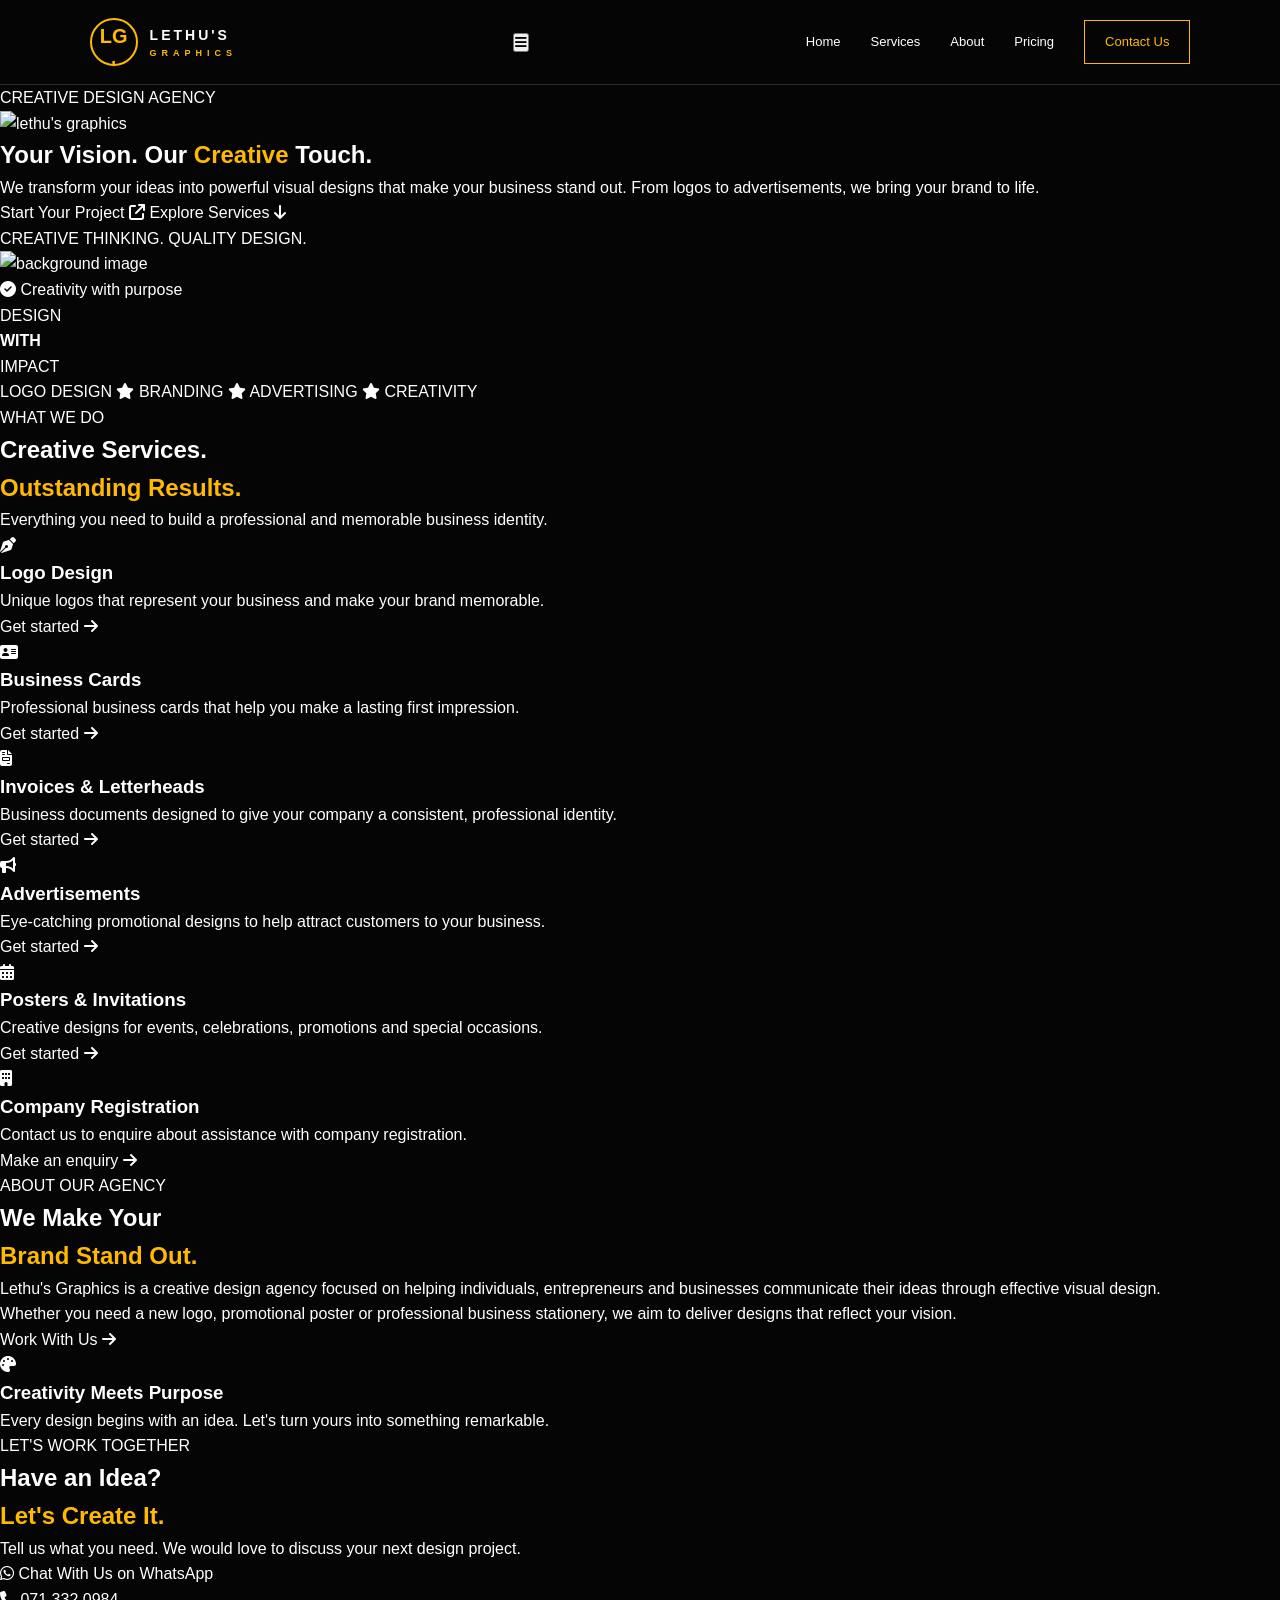
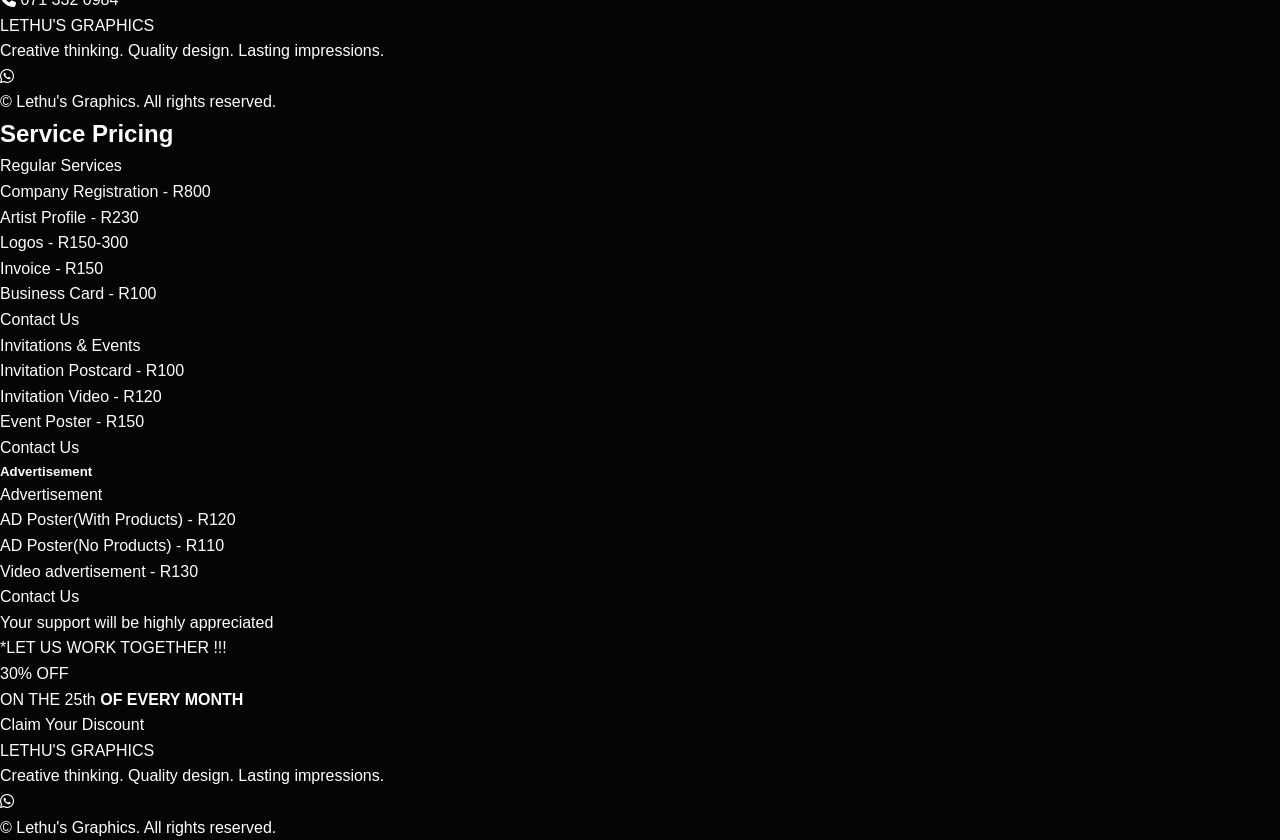
==== index2.html @ 7c23e4d8 "Create index2.html" ====
<!DOCTYPE html>
<html lang="en">
<head>
    <meta charset="UTF-8">
    <meta name="viewport" content="width=device-width, initial-scale=1.0">

    <title>Lethu's Graphics | Creative Design Agency</title>

    <link rel="stylesheet" href="index.css">
    <script src="index.js" defer></script>

    <link
        rel="stylesheet"
        href="https://cdnjs.cloudflare.com/ajax/libs/font-awesome/6.7.2/css/all.min.css"
    >
    

</head>

<body>

    <!-- NAVIGATION BAR -->
    <header class="navbar" id = "navbar">

        <a href="#home" class="logo">
            <span class="logo-icon">LG<span class="gold">'</span></span>

            <span class="logo-text">
                LETHU'S
                <small>GRAPHICS</small>
            </span>
        </a>

        <button class="menu-toggle" id="menuToggle"
                aria-label="Toggle navigation"
                aria-expanded="false">
            <i class="fas fa-bars"></i>
        </button>

        <nav class="nav-links" id="navLinks">
            <a href="#home" data-page = "home">Home</a>
            <a href="#services" data-page = "services" >Services</a>
            <a href="#about" data-page = "about" >About</a>
            <a href="#pricing" data-page = "pricing" >Pricing</a>
            <a href="#contact" data-page = "contact" class="contact-btn">Contact Us</a>
        </nav>

    </header>


    <!-- HOME / HERO SECTION -->
    <section class="hero page active" id="home">

        <div class="hero-content hero-design">

            <p class="subtitle">
                <span class="font"> CREATIVE DESIGN AGENCY </span> <br>
                <img  class="img" src="images_lethu.jpg/IMG-20261117-WA0008.jpg" alt="lethu's graphics">
            </p>

            <h1>
                Your Vision.
                Our <span>Creative</span>
                Touch.
            </h1>

            <p class="hero-description">
                We transform your ideas into powerful visual designs
                that make your business stand out. From logos to
                advertisements, we bring your brand to life.
            </p>

            <div class="hero-buttons">

                <a href="#contact" class="btn btn-gold hero-buttons">
                    Start Your Project
                    <i class="fas fa-arrow-up-right-from-square"></i>
                </a>

                <a href="#services" class="btn btn-outline">
                    Explore Services
                    <i class="fas fa-arrow-down"></i>
                </a>

            </div>

            <div class="hero-footer">
                <span class="line"></span>
                CREATIVE THINKING. QUALITY DESIGN.
            </div>

        </div>


        <!-- DESIGNER IMAGE -->
        <div class="img-hero">

            <div class="image-frame">
                <img src="images_lethu.jpg/IMG-20261117-WA0007.jpg"
                     alt="background image" class="banner-img">
            </div>

            <div class="image-label">
                <i class="fas fa-circle-check"></i>
                Creativity with purpose
            </div>

            <div class="image-badge">
                DESIGN<br>
                <strong>WITH</strong><br>
                IMPACT
            </div>

        </div>

    </section>


    <!-- BRAND VALUES -->
    <section class="brand-strip">

        <span>LOGO DESIGN</span>
        <i class="fas fa-star"></i>

        <span>BRANDING</span>
        <i class="fas fa-star"></i>

        <span>ADVERTISING</span>
        <i class="fas fa-star"></i>

        <span>CREATIVITY</span>

    </section>


    <!-- SERVICES SECTION -->
    <section class="services section page" id="services">

        <div class="section-heading">

            <p class="subtitle">
                <span></span> WHAT WE DO
            </p>

            <h2>
                Creative Services.<br>
                <span>Outstanding Results.</span>
            </h2>

            <p>
                Everything you need to build a professional and
                memorable business identity.
            </p>

        </div>


        <div class="services-grid">

            <div class="service-card">
                <div class="service-icon">
                    <i class="fas fa-pen-nib"></i>
                </div>

                <h3>Logo Design</h3>

                <p>
                    Unique logos that represent your business
                    and make your brand memorable.
                </p>

                <a href="#contact">
                    Get started <i class="fas fa-arrow-right"></i>
                </a>
            </div>


            <div class="service-card">
                <div class="service-icon">
                    <i class="fas fa-address-card"></i>
                </div>

                <h3>Business Cards</h3>

                <p>
                    Professional business cards that help you
                    make a lasting first impression.
                </p>

                <a href="#contact">
                    Get started <i class="fas fa-arrow-right"></i>
                </a>
            </div>


            <div class="service-card">
                <div class="service-icon">
                    <i class="fas fa-file-invoice"></i>
                </div>

                <h3>Invoices & Letterheads</h3>

                <p>
                    Business documents designed to give your
                    company a consistent, professional identity.
                </p>

                <a href="#contact">
                    Get started <i class="fas fa-arrow-right"></i>
                </a>
            </div>


            <div class="service-card">
                <div class="service-icon">
                    <i class="fas fa-bullhorn"></i>
                </div>

                <h3>Advertisements</h3>

                <p>
                    Eye-catching promotional designs to help
                    attract customers to your business.
                </p>

                <a href="#contact">
                    Get started <i class="fas fa-arrow-right"></i>
                </a>
            </div>


            <div class="service-card">
                <div class="service-icon">
                    <i class="fas fa-calendar-days"></i>
                </div>

                <h3>Posters & Invitations</h3>

                <p>
                    Creative designs for events, celebrations,
                    promotions and special occasions.
                </p>

                <a href="#contact">
                    Get started <i class="fas fa-arrow-right"></i>
                </a>
            </div>


            <div class="service-card">
                <div class="service-icon">
                    <i class="fas fa-building"></i>
                </div>

                <h3>Company Registration</h3>

                <p>
                    Contact us to enquire about assistance
                    with company registration.
                </p>

                <a href="#contact">
                    Make an enquiry <i class="fas fa-arrow-right"></i>
                </a>
            </div>

        </div>

    </section>


    <!-- ABOUT SECTION -->
    <section class="about section page" id="about">

        <div class="about-content">

            <p class="subtitle">
                <span></span> ABOUT OUR AGENCY
            </p>

            <h2>
                We Make Your<br>
                <span>Brand Stand Out.</span>
            </h2>

            <p>
                Lethu's Graphics is a creative design agency focused
                on helping individuals, entrepreneurs and businesses
                communicate their ideas through effective visual design.
            </p>

            <p>
                Whether you need a new logo, promotional poster or
                professional business stationery, we aim to deliver
                designs that reflect your vision.
            </p>

            <a href="#contact" class="btn btn-gold">
                Work With Us
                <i class="fas fa-arrow-right"></i>
            </a>

        </div>

        <div class="about-card">
            <i class="fas fa-palette"></i>

            <h3>Creativity Meets Purpose</h3>

            <p>
                Every design begins with an idea.
                Let's turn yours into something remarkable.
            </p>
        </div>

    </section>


    <!-- CONTACT SECTION -->
    <section class="contact section page" id="contact">

        <div class="contact-content">

            <p class="subtitle">
                <span></span> LET'S WORK TOGETHER
            </p>

            <h2>
                Have an Idea?<br>
                <span>Let's Create It.</span>
            </h2>

            <p>
                Tell us what you need. We would love to discuss
                your next design project.
            </p>

            <a href="https://wa.me/27713320984"
               target="_blank"
               rel="noopener noreferrer"
               class="btn btn-gold">

                <i class="fab fa-whatsapp"></i>
                Chat With Us on WhatsApp

            </a>

            <div class="phone-number">
                <i class="fas fa-phone"></i>
                071 332 0984
            </div>

        </div>

    </section>


    <!-- FOOTER -->
    <footer class="footer">

        <a href="#home" class="footer-logo">
            LETHU'S <span>GRAPHICS</span>
        </a>

        <p>
            Creative thinking. Quality design. Lasting impressions.
        </p>

        <div class="social-links">
            <a href="https://wa.me/27713320984"
               aria-label="WhatsApp">
                <i class="fab fa-whatsapp"></i>
            </a>
        </div>

        <p class="copyright">
            &copy; <span id="year"></span> Lethu's Graphics.
            All rights reserved.
        </p>

    </footer>


    <script src="index.js"></script>

</body>
</html>

<!--pricing Section-->

<section id="pricing" class="content page" >

<h2 class="pricing"> Service Pricing </h2>
<!--this is for regular prices-->
<div class="about-content" >
    <p class="pricing">
        <span></span>Regular Services</p>
    <ul class="content">
        <li> Company Registration - R800</li>
        <li> Artist Profile       - R230</li>
        <li> Logos                - R150-300</li>
        <li> Invoice              - R150</li>
        <li> Business Card        - R100</li>
    </ul>
    <a href="#contact" class="btn"> Contact Us</a>
    <!-- pricing for invitations-->

    </div>
    <div class="content">
        <p class="pricing" <span>Invitations & Events</span></p>
            <ul class="content">
                <li> Invitation Postcard - R100</li>
                <li> Invitation Video    - R120</li>
                <li> Event Poster        - R150</li>
            </ul>
            <a href="#contact" class="btn"> Contact Us</a>
    </div>
    <!--pricing for Advertisement-->

<div class="content">
    <h5> Advertisement </h5>
    <p class="pricing">
        <span></span>Advertisement</p>
        <ul class="content">
            <li>AD Poster(With Products) - R120</li>
            <li>AD Poster(No Products)   - R110</li>
            <li>Video advertisement      - R130</li>
</ul>
            <a href="#contact" class="btn">Contact Us</a>    
         
</div>
<!--text-->
<p class="text">
    Your support will be highly appreciated <br>
    *LET US WORK TOGETHER !!!
</p>
<!--Promotion banner-->
<section class="promo-banner">
    <p class="promo-title">30% OFF</p>
    <p class="promo-text"> ON THE 25th<strong> OF EVERY MONTH</strong></p>
    <a href="#contact" class="btn">Claim Your Discount</a>
</section>
<footer class="footer">

        <a href="#pricing" class="footer-logo">
            LETHU'S <span>GRAPHICS</span>
        </a>

        <p>
            Creative thinking. Quality design. Lasting impressions.
        </p>

        <div class="social-links">
            <a href="https://wa.me/27713320984"
               aria-label="WhatsApp">
                <i class="fab fa-whatsapp"></i>
            </a>
        </div>

        <p class="copyright">
            &copy; <span id="year"></span> Lethu's Graphics.
            All rights reserved.
        </p>

    </footer>
---- index.css ----
/* =====================================

   LETHU'S GRAPHICS

   COLOURS: BLACK, GOLD AND WHITE

===================================== */

:root {    --black: #050505;
    --black-light: #111111;
    --gold: #ffb900;
    --gold-dark: #e5a400;
    --white: #ffffff;
    --grey: #bdbdbd;
    --light-bg: #f7f7f7;
}

/* RESET */

* {
    margin: 0;
    padding: 0;
    box-sizing: border-box;
}

html {
    scroll-behavior: smooth;
}

body {
    background: var(--black);
    color: var(--white);
    font-family: Arial, Helvetica, sans-serif;
    line-height: 1.6;
}

a {
    text-decoration: none;
    color: inherit;
}

section {
    scroll-margin-top: 90px;
}

.gold,
.hero-content h1 span,
.section-heading h2 span,
.about-content h2 span,
.contact-content h2 span {
    color: var(--gold);
}

/* =====================================

   NAVIGATION BAR

===================================== */

.navbar {
    display: flex;
    justify-content: space-between;
    align-items: center;
    padding: 18px 7%;
    min-height: 85px;
    background: var(--black);
    border-bottom: 1px solid #292929;
    position: sticky;
    top: 0;
    z-index: 1000;
}

/* LOGO */

.logo {
    display: flex;
    align-items: center;
    gap: 12px;
}



.logo-icon {
    width: 48px;
    height: 48px;
    border: 2px solid var(--gold);
    border-radius: 50%;
    display: grid;
    place-items: center;
    color: var(--gold);
    font-size: 20px;
    font-weight: bold;
}



.logo-text {
    font-size: 14px;
    font-weight: bold;
    letter-spacing: 3px;
}

.logo-text small {
    display: block;
    color: var(--gold);
    font-size: 9px;
    letter-spacing: 5px;
}

/* NAVIGATION LINKS */

.nav-links {
    display: flex;
    align-items: center;
    gap: 30px;
}



.nav-links a {
    color: var(--white);
    font-size: 13px;
    transition: 0.3s;
}

.nav-links a:hover {
    color: var(--gold);
}

.nav-links .contact-btn {
    padding: 11px 20px;
    border: 1px solid var(--gold);
    color: var(--gold);
}

.nav-links .contact-btn:hover {
    background: var(--gold);
    color: var(--black);
}
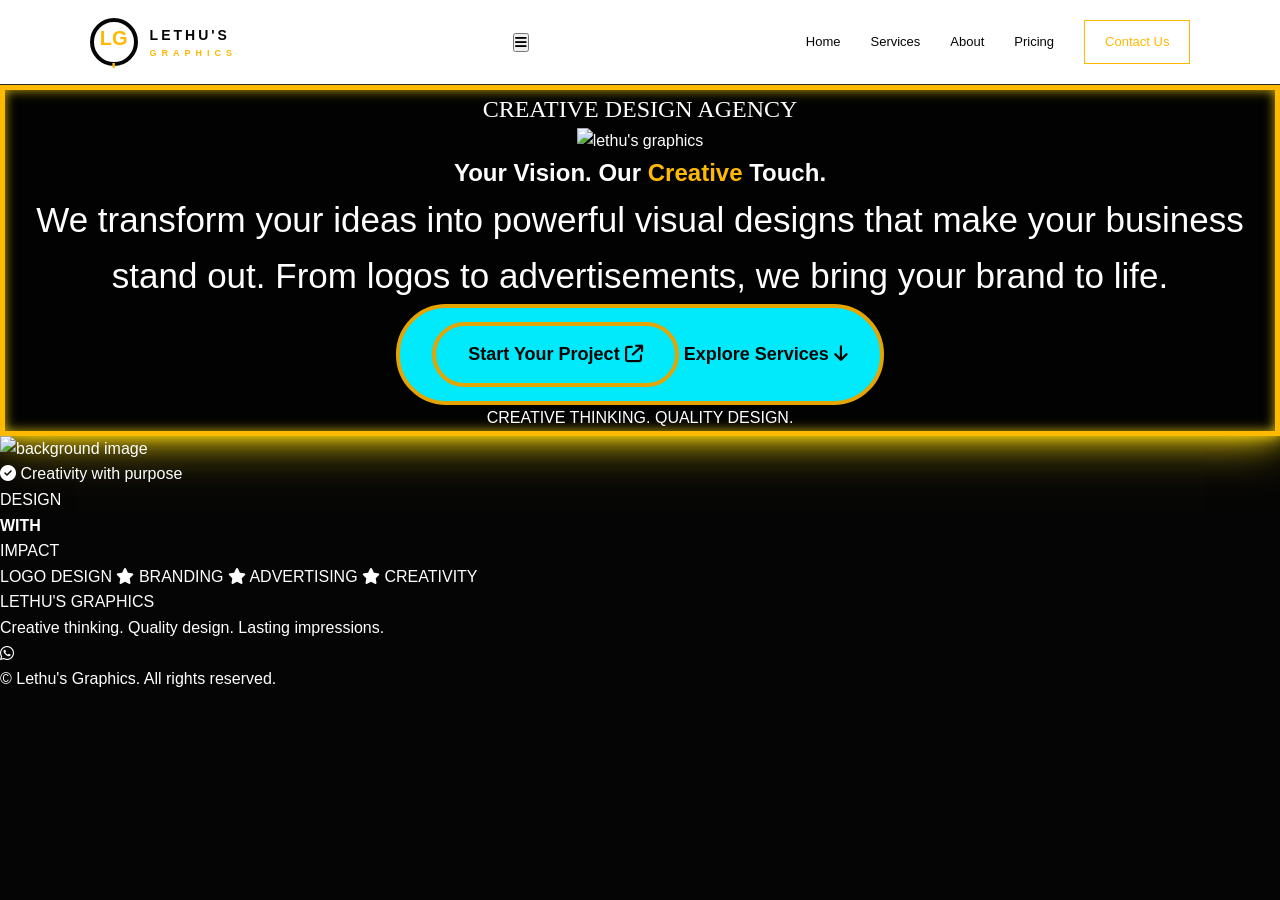
==== commit c121d2b3: "Update index2.html" ====
--- a/index2.html
+++ b/index2.html
@@ -6,7 +6,7 @@
 
     <title>Lethu's Graphics | Creative Design Agency</title>
 
-    <link rel="stylesheet" href="index.css">
+    <link rel="stylesheet" href="index2.css">
     <script src="index.js" defer></script>
 
     <link
@@ -462,4 +462,4 @@
             All rights reserved.
         </p>
 
-    </footer>+    </footer>
--- a/index2.css
+++ b/index2.css
@@ -0,0 +1,247 @@
+/* =====================================
+
+   LETHU'S GRAPHICS
+
+   COLOURS: BLACK, GOLD AND WHITE
+
+===================================== */
+  @import url('https://fonts.googleapis.com/css2?family=Agrave+Pro:wght@100..700&display=swap');
+
+:root {    --black: #050505;
+    --black-light: #111111;
+    --gold: #ffb900;
+    --gold-dark: #e5a400;
+    --white: #ffffff;
+    --grey: #bdbdbd;
+    --light-bg: #f7f7f7;
+    --red: #ff0000;
+    --yellow: #fbf700; 
+}
+
+/* RESET */
+
+* {
+    margin: 0;
+    padding: 0;
+    box-sizing: border-box;
+}
+
+html {
+    scroll-behavior: smooth;
+}
+
+body {
+    background: var(--black);
+    color: var(--white);
+    font-family: Arial, Helvetica, sans-serif;
+    line-height: 1.6;
+}
+
+a {
+    text-decoration: none;
+    color: inherit;
+}
+
+section {
+    scroll-margin-top: 90px;
+}
+
+.gold,
+.hero-content h1 span,
+.section-heading h2 span,
+.about-content h2 span,
+.contact-content h2 span {
+    color: var(--gold);
+}
+
+/* =====================================
+
+   NAVIGATION BAR
+
+===================================== */
+
+.navbar {
+    display: flex;
+    justify-content: space-between;
+    align-items: center;
+    padding: 18px 7%;
+    min-height: 85px;
+    background: var(--white);
+    border-bottom: 1px solid #292929;
+    position: sticky;
+    top: 0;
+    z-index: 1000;
+}
+
+/* LOGO */
+
+.logo {
+    display: flex;
+    align-items: center;
+    gap: 12px;
+}
+
+
+
+.logo-icon {
+    width: 48px;
+    height: 48px;
+    border: 4px solid var(--black);
+    border-radius: 50%;
+    display: grid;
+    place-items: center;
+    color: var(--gold);
+    font-size: 20px;
+    font-weight: bold;
+}
+
+
+
+.logo-text {
+    font-size: 14px;
+    font-weight: bold;
+    letter-spacing: 3px;
+    color: var(--black);
+}
+
+.logo-text small {
+    display: block;
+    color: var(--gold);
+    font-size: 9px;
+    letter-spacing: 5px;
+}
+
+/* NAVIGATION LINKS */
+
+.nav-links {
+    display: flex;
+    align-items: center;
+    gap: 30px;
+}
+
+
+
+.nav-links a {
+    color: var(--black);
+    font-size: 13px;
+    transition: 0.3s;
+}
+
+.nav-links a:hover {
+    color: var(--gold);
+}
+
+.nav-links .contact-btn {
+    padding: 11px 20px;
+    border: 1px solid var(--gold);
+    color: var(--gold);
+}
+
+.nav-links .contact-btn:hover {
+    background: var(--gold);
+    color: var(--black);
+}
+/* hero buttons and links */
+.hero-buttons{
+    display: inline-block;
+    padding: 14px 32px;
+    background: #00eafb;
+    color: #050505;
+    font-size: large;
+    font-weight: 600;
+    text-decoration: none;
+    border: 4px solid #e5a400;
+    border-radius: 50px;
+    cursor: pointer;
+    transition: all 0.3s ease-in;
+
+}
+
+.hero-description{
+    font-size: 35px;
+}
+
+
+}
+.banner-img{
+    position: absolute;
+    bottom: 0;
+    left: 0;
+    width:  100%;
+    background: #e4e7e7bb;
+    color: #dcebe9b2;
+    background-size: middle; 
+    text-align: center;
+    padding: 30px 20px;
+    box-sizing: border-box;
+}
+/* style for pricing section */
+.content {
+    color: var(--white);
+}
+.pricing,.text{
+    color: var(--gold);
+    font-weight: 700;
+    font-size: 1.6rem;
+}
+hero-image{
+    background-image: url("images_lethu.jpg/IMG-20261117-WA0007.jpg");
+    backr
+}
+/* Promotional banner*/
+
+.promo-banner{
+       background: var (--yellow);
+       color: var(--gold-dark);
+       text-align: center;
+       padding: 40px 20px;
+}
+.promo-title{
+    color: var(--black);
+    font-size: 1.9rem;
+    font-weight: 700;
+    margin: 8px 0 20px
+    
+
+}
+.promo-text{
+    color: var(--black);
+    font-weight: 700;
+    font-size: 1.6rem;
+}
+.promo-banner.btn{
+    background: #ffffff;
+    color: var(--grey);
+
+}
+.promo-banner.btn: hover{
+    background: #ffffff;
+    color: var(--gold);
+}
+
+/* pages rule*/
+.page{
+    display: none;
+}
+.page.active {
+    display: block;
+
+}
+.hero-design{
+    background: #000000b2 ;
+    border: 5px solid var(--gold) ;
+    text-align: center;
+    border-raidus: 25px ;
+
+    box-shadow: 
+      0 0 10px rgba(236, 203, 12, 0.918),
+      0 0 25px    rgba(236, 203, 12, 0.911),
+      0 0 50px   rgba(236, 202, 12, 0.904), 
+      inset 0 0 12px rgba(236, 202, 12, 0.856);   
+
+}
+.font{
+   font-family:"Agrave Pro", serif;
+   font-weight: 1000px;
+   font-size: x-large;
+}
